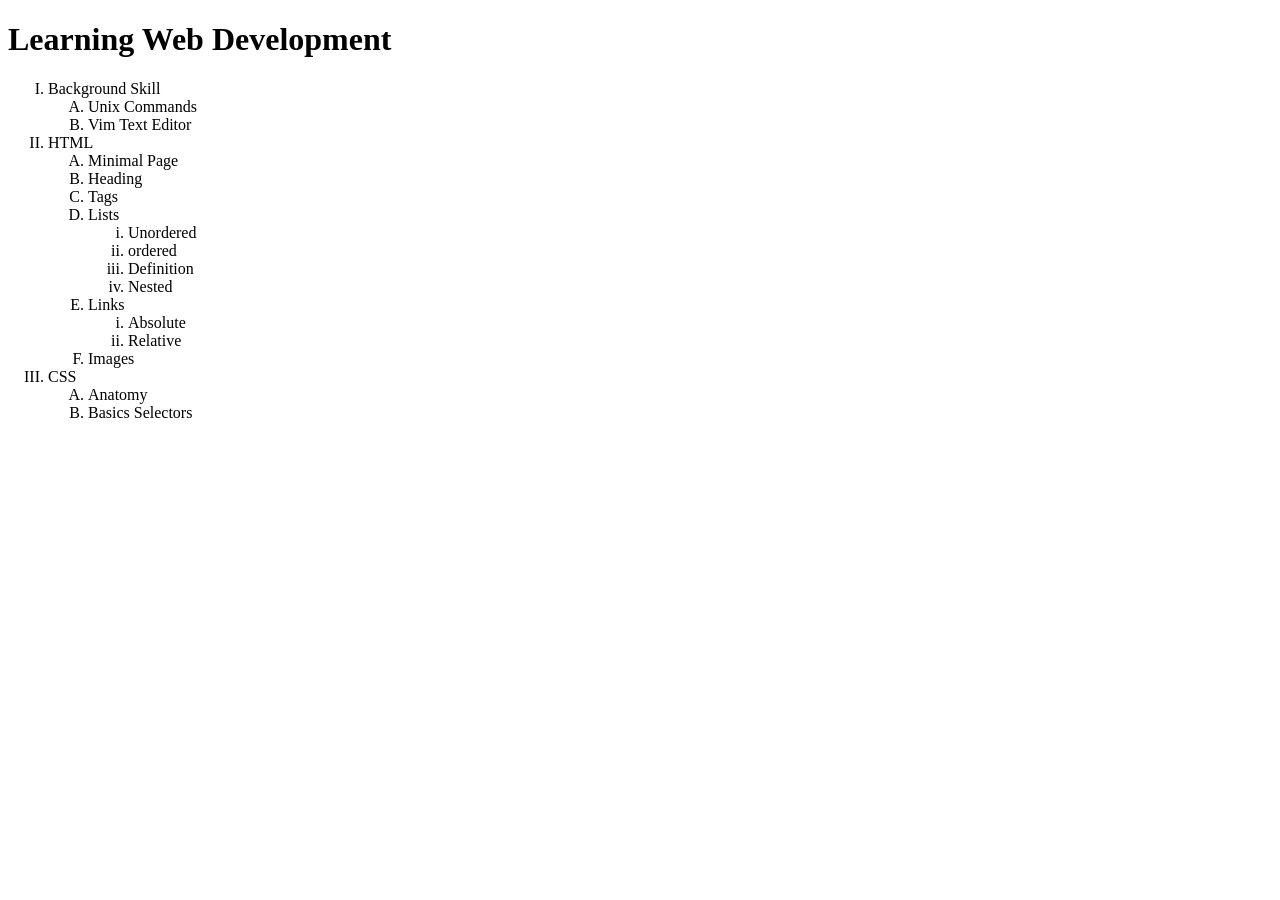
==== Month-1/Week-1/Day-1/Assignments/HTML_List&Tables.html @ d86876a6 "assignment 1" ====
<!DOCTYPE html>
<html lang="en">
<head>
    <meta charset="UTF-8">
    <meta name="viewport" content="width=device-width, initial-scale=1.0">
    <title>Document</title>
</head>
<body>
    <h1>Learning Web Development</h1>
    <ol type = "I">
        <li>Background Skill</li>
        <ol type = "A">
            <li>Unix Commands</li>
            <li>Vim Text Editor</li>
        </ol>
        <li>HTML</li>
        <ol type = "A">
            <li>Minimal Page</li>
            <li>Heading</li>
            <li>Tags</li>
            <li>Lists</li>
            <ol type = "i">
                <li>Unordered</li>
                <li>ordered</li>
                <li>Definition</li>
                <li>Nested</li>
            </ol>
            <li>Links</li>
            <ol type = "i">
                <li>Absolute</li>
                <li>Relative</li>
            </ol>
            <li>Images</li>
        </ol>
        <li>CSS</li>
        <ol type = "A">
            <li>Anatomy</li>
            <li>Basics Selectors</li>
            <ol></ol>
        </ol>
    </ol>
    <br>
</body>
</html>
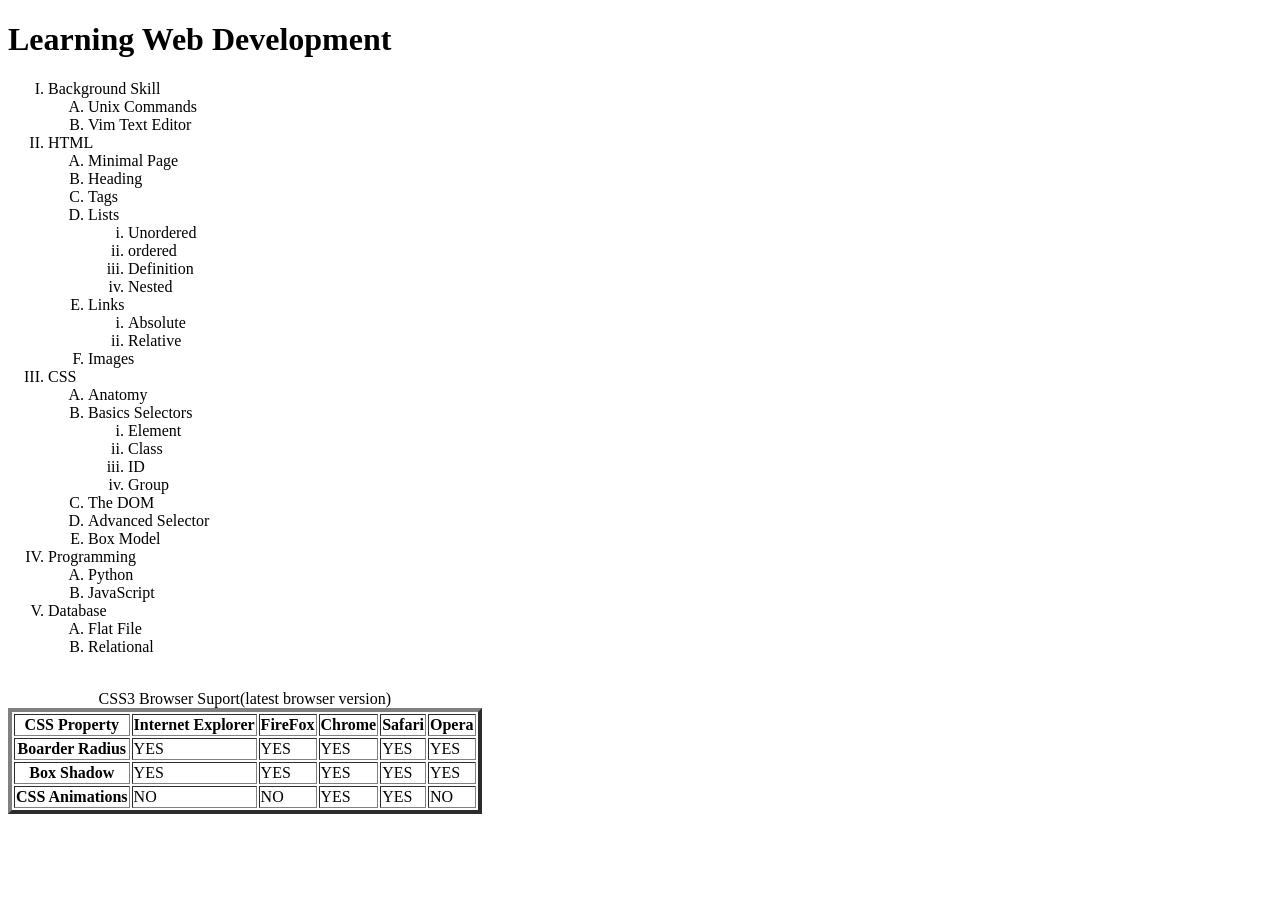
==== commit fcb78a52: "assignment day1" ====
--- a/Month-1/Week-1/Day-1/Assignments/HTML_List&Tables.html
+++ b/Month-1/Week-1/Day-1/Assignments/HTML_List&Tables.html
@@ -36,9 +36,62 @@
         <ol type = "A">
             <li>Anatomy</li>
             <li>Basics Selectors</li>
-            <ol></ol>
+            <ol type = "i">
+                <li>Element</li>
+                <li>Class</li>
+                <li>ID</li>
+                <li>Group</li>
+            </ol>
+            <li>The DOM</li>
+            <li>Advanced Selector</li>
+            <li>Box Model</li>
+        </ol>
+        <li>Programming</li>
+        <ol type = "A">
+            <li>Python</li>
+            <li>JavaScript</li>
+        </ol>
+        <li>Database</li>
+        <ol type = "A">
+            <li>Flat File</li>
+            <li>Relational</li>
         </ol>
     </ol>
     <br>
+    <table border = "4">
+        <caption>CSS3 Browser Suport(latest browser version)</caption>
+        <tr>
+            <th>CSS Property</th>
+            <th>Internet Explorer</th>
+            <th>FireFox</th>
+            <th>Chrome</th>
+            <th>Safari</th>
+            <th>Opera</th>
+        </tr>
+        <tr>
+            <th>Boarder Radius</th>
+            <td>YES</td>
+            <td>YES</td>
+            <td>YES</td>
+            <td>YES</td>
+            <td>YES</td>
+        </tr>
+        <tr>
+            <th>Box Shadow</th>
+            <td>YES</td>
+            <td>YES</td>
+            <td>YES</td>
+            <td>YES</td>
+            <td>YES</td>
+        </tr>
+        <tr>
+            <th>CSS Animations</th>
+            <td>NO</td>
+            <td>NO</td>
+            <td>YES</td>
+            <td>YES</td>
+            <td>NO</td>
+        </tr>
+    </table>
 </body>
 </html>
